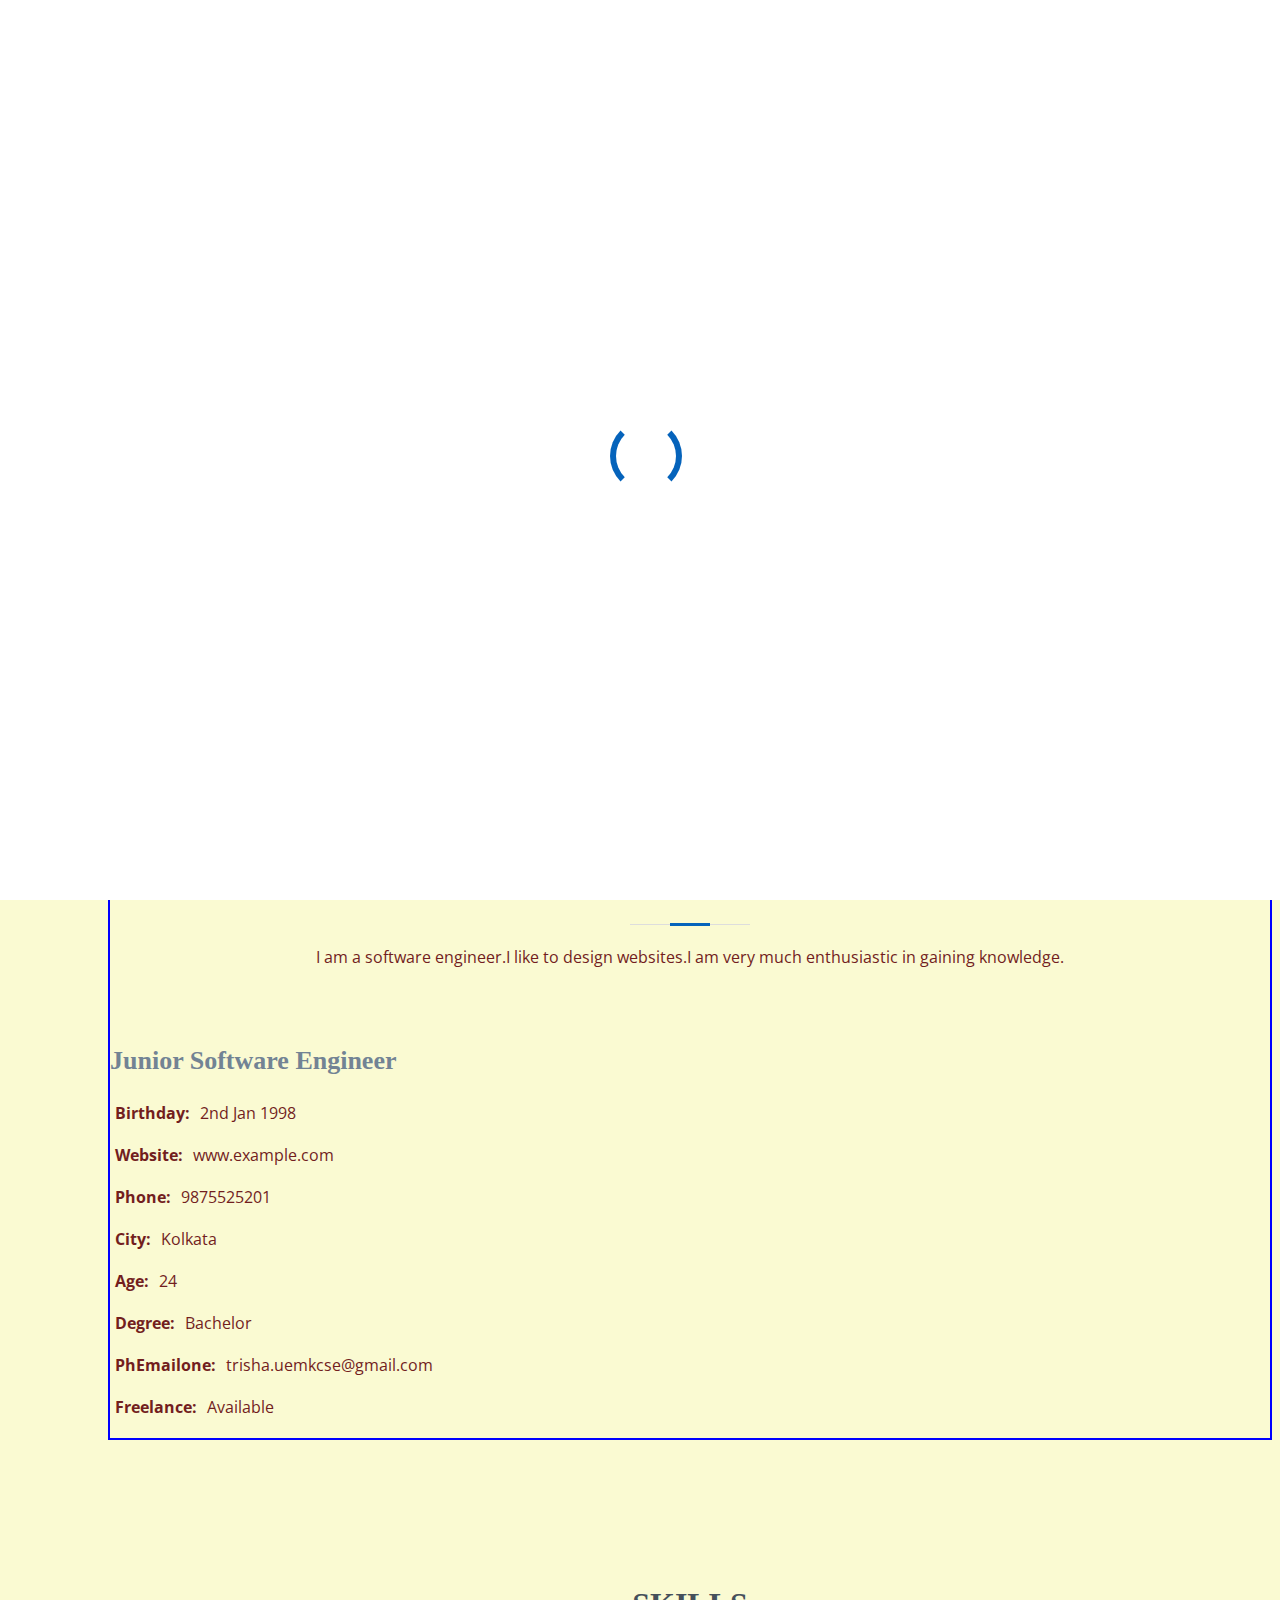
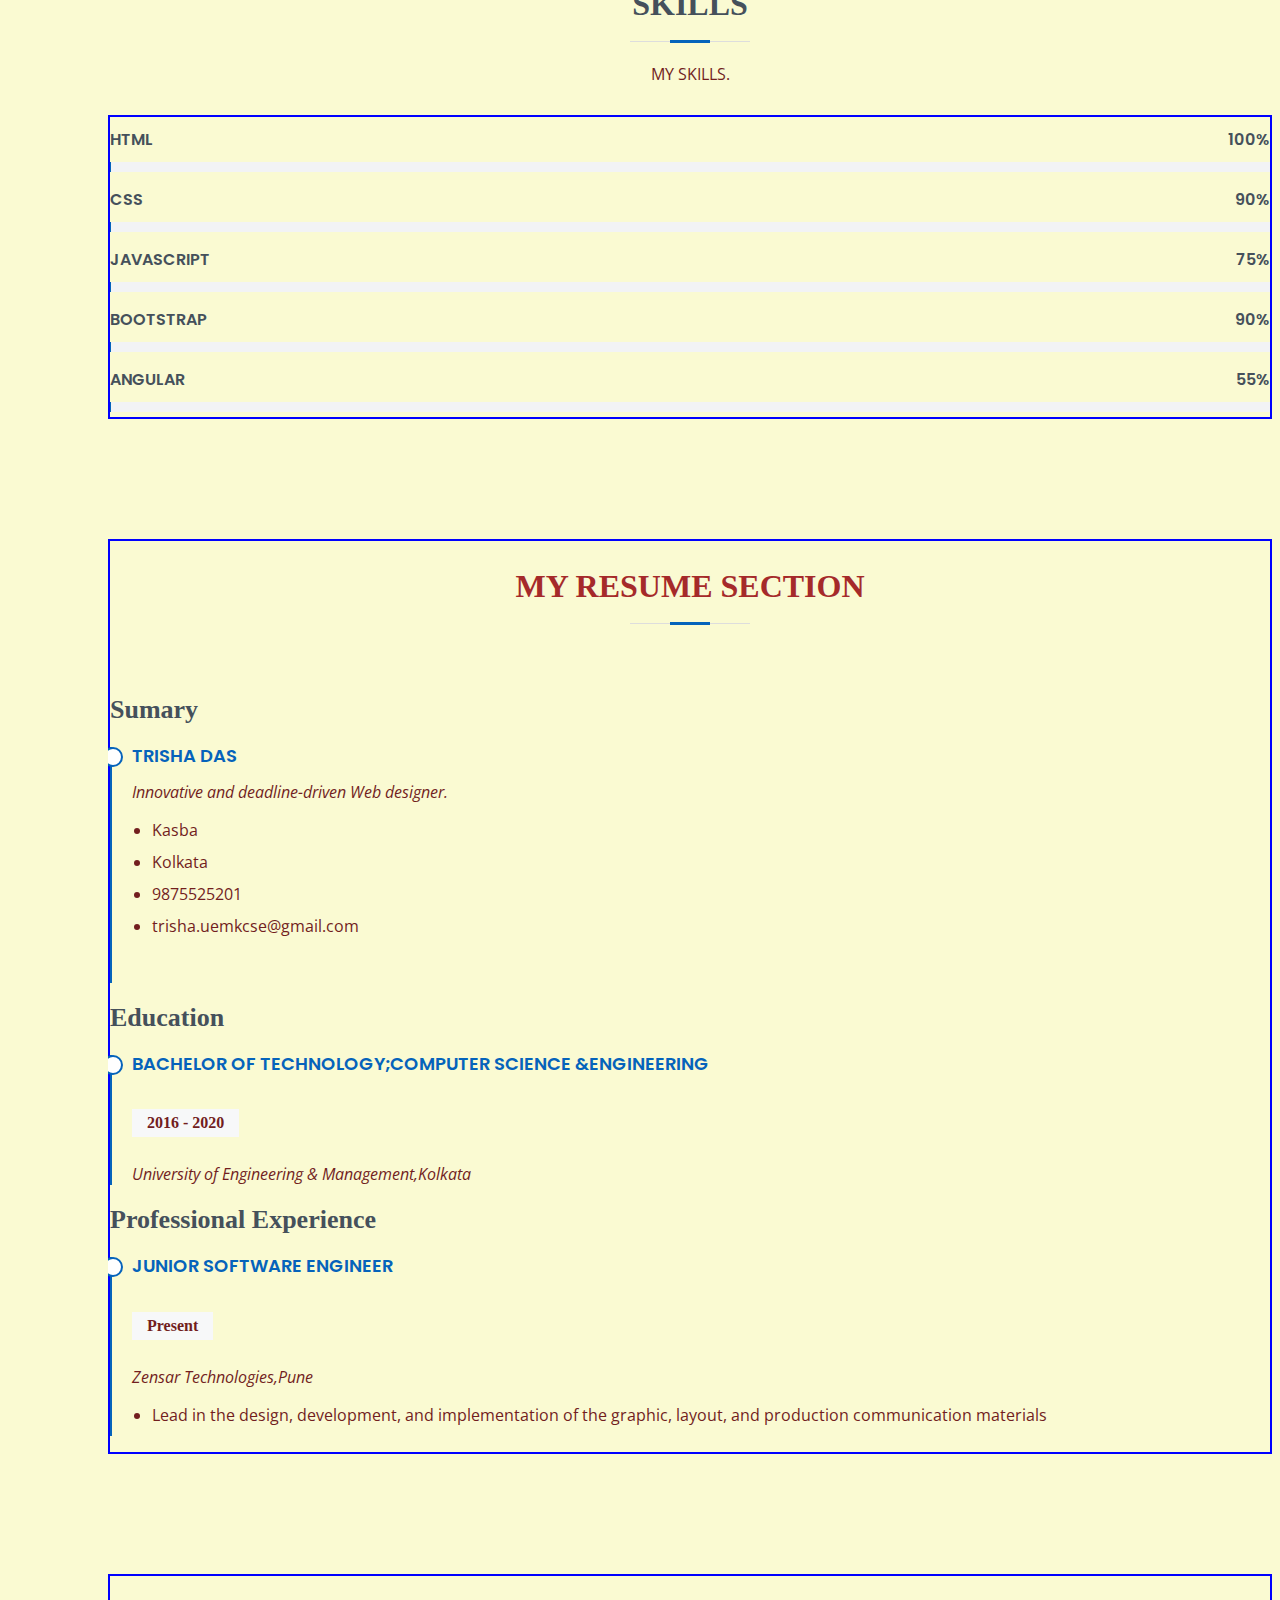
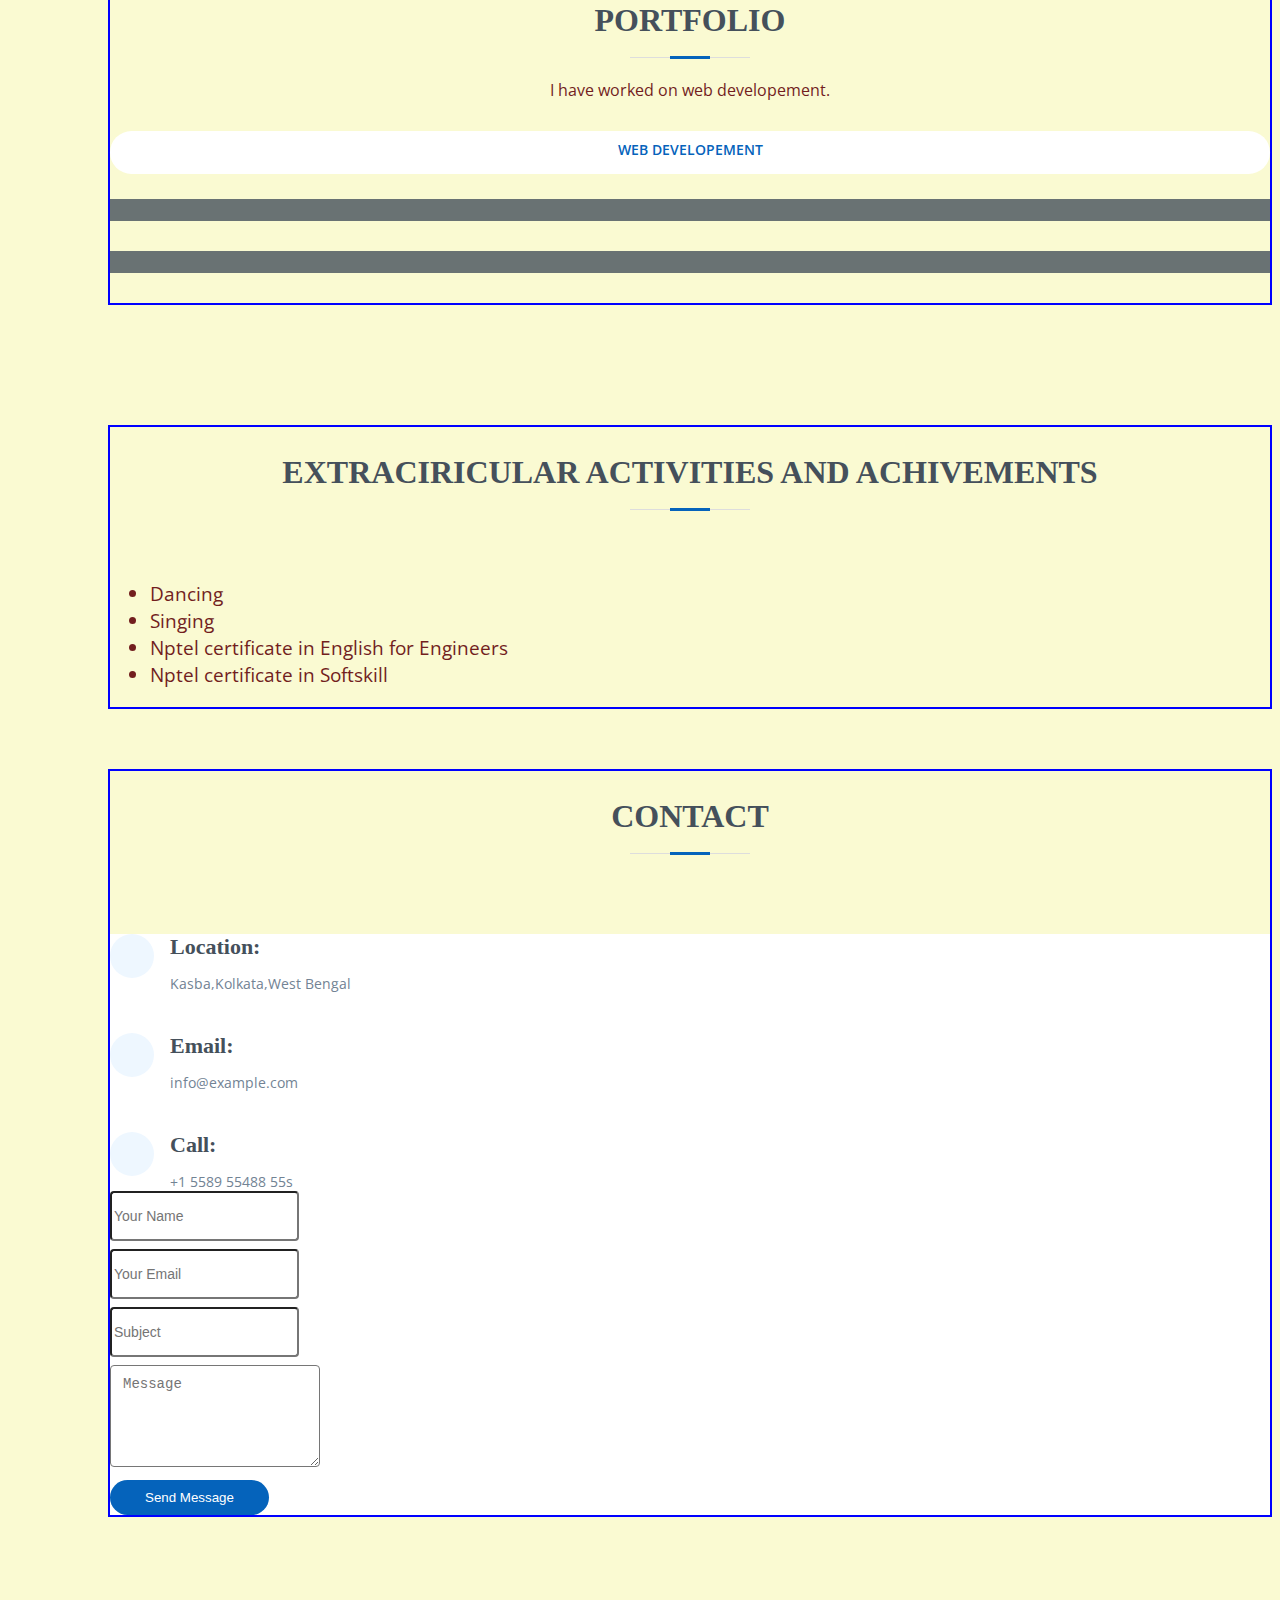
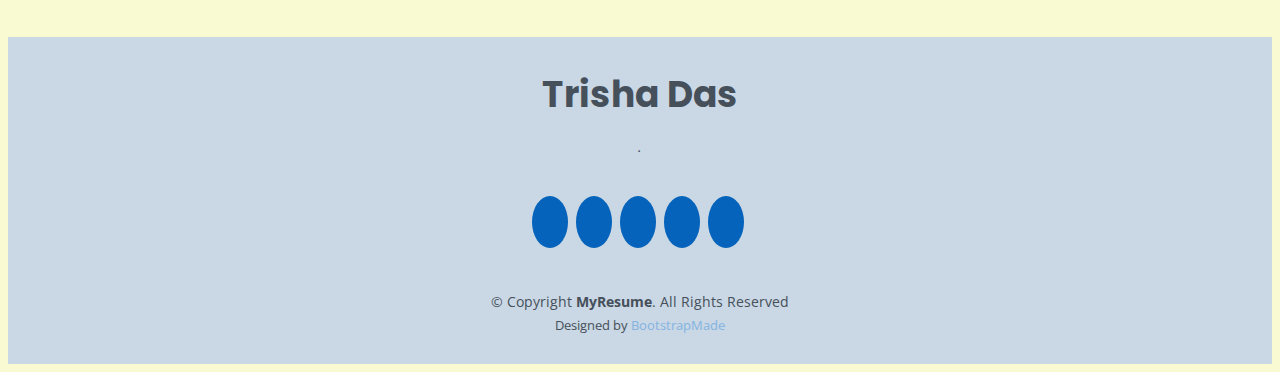
==== index.html @ e8dd2253 "Add files via upload" ====
<!DOCTYPE html>
<html lang="en">

<head>
  <meta charset="utf-8">
  <meta content="width=device-width, initial-scale=1.0" name="viewport">

  <title>MyResume Bootstrap Template - Index</title>
  <meta content="" name="description">
  <meta content="" name="keywords">

  <!-- Favicons -->
  <link href="assets/img/favicon.png" rel="icon">
  <link href="assets/img/apple-touch-icon.png" rel="apple-touch-icon">

  <!-- Google Fonts -->
  <link href="https://fonts.googleapis.com/css?family=Open+Sans:300,300i,400,400i,600,600i,700,700i|Raleway:300,300i,400,400i,500,500i,600,600i,700,700i|Poppins:300,300i,400,400i,500,500i,600,600i,700,700i" rel="stylesheet">

  <!-- Vendor CSS Files -->
  <link href="assets/vendor/aos/aos.css" rel="stylesheet">
  <link href="assets/vendor/bootstrap/css/bootstrap.min.css" rel="stylesheet">
  <link href="assets/vendor/bootstrap-icons/bootstrap-icons.css" rel="stylesheet">
  <link href="assets/vendor/boxicons/css/boxicons.min.css" rel="stylesheet">
  <link href="assets/vendor/glightbox/css/glightbox.min.css" rel="stylesheet">
  <link href="assets/vendor/swiper/swiper-bundle.min.css" rel="stylesheet">

  <!-- Template Main CSS File -->
  <link href="assets/css/style.css" rel="stylesheet">

  <!-- =======================================================
  * Template Name: MyResume - v4.7.0
  * Template URL: https://bootstrapmade.com/free-html-bootstrap-template-my-resume/
  * Author: BootstrapMade.com
  * License: https://bootstrapmade.com/license/
  ======================================================== -->
</head>

<body>

  <!-- ======= Mobile nav toggle button ======= -->
  <!-- <button type="button" class="mobile-nav-toggle d-xl-none"><i class="bi bi-list mobile-nav-toggle"></i></button> -->
  <i class="bi bi-list mobile-nav-toggle d-xl-none"></i>
  <!-- ======= Header ======= -->
  <header id="header">
   <!--> <div class="d-flex flex-column"><div class="profile"> <img src="assets/img/Trisha.jpg" alt="" class="img-fluid rounded-circle"><h1 class="text-light"><a href="index.html">Trisha Das</a></h1><div class="social-links mt-3 text-center"> <a href="#" class="twitter"><i class="bx bxl-twitter"></i></a> <a href="#" class="facebook"><i class="bx bxl-facebook"></i></a> <a href="#" class="instagram"><i class="bx bxl-instagram"></i></a> <a href="#" class="google-plus"><i class="bx bxl-skype"></i></a> <a href="#" class="linkedin"><i class="bx bxl-linkedin"></i></a></div></div><nav id="navbar" class="nav-menu navbar"><ul><li><a href="#hero" class="nav-link scrollto active"><i class="bx bx-home"></i> <span>Home</span></a></li><li><a href="#about" class="nav-link scrollto"><i class="bx bx-user"></i> <span>About</span></a></li><li><a href="#resume" class="nav-link scrollto"><i class="bx bx-file-blank"></i> <span>Resume</span></a></li><li><a href="#portfolio" class="nav-link scrollto"><i class="bx bx-book-content"></i> <span>Portfolio</span></a></li><li><a href="#services" class="nav-link scrollto"><i class="bx bx-server"></i> <span>Activities</span></a></li><li><a href="#contact" class="nav-link scrollto"><i class="bx bx-envelope"></i> <span>Contact</span></a></li></ul></nav></div></header>-->
    <header id="header"><div class="d-flex flex-column"><div class="profile"> <img src="assets/img/Trisha.jpg" alt="" class="img-fluid rounded-circle"><h1 class="text-light"><a href="index.html">Trisha Das</a></h1><div class="social-links mt-3 text-center"> <a href="#" class="twitter"><i class="bx bxl-twitter"></i></a> <a href="#" class="facebook"><i class="bx bxl-facebook"></i></a> <a href="#" class="instagram"><i class="bx bxl-instagram"></i></a> <a href="#" class="google-plus"><i class="bx bxl-skype"></i></a> <a href="#" class="linkedin"><i class="bx bxl-linkedin"></i></a></div></div><nav id="navbar" class="nav-menu navbar"><ul><li><a href="#hero" class="nav-link scrollto active"><i class="bx bx-home"></i> <span>Home</span></a></li><li><a href="#about" class="nav-link scrollto"><i class="bx bx-user"></i> <span>About</span></a></li><li><a href="#resume" class="nav-link scrollto"><i class="bx bx-file-blank"></i> <span>Resume</span></a></li><li><a href="#portfolio" class="nav-link scrollto"><i class="bx bx-book-content"></i> <span>Portfolio</span></a></li><li><a href="#services" class="nav-link scrollto"><i class="bx bx-server"></i> <span>Services</span></a></li><li><a href="#contact" class="nav-link scrollto"><i class="bx bx-envelope"></i> <span>Contact</span></a></li></ul></nav></div></header>
    <!--<nav id="navbar" class="nav-menu nav bar">
      <ul>
        <li><a href="#hero" class="nav-link scrollto active"><i class="bx bx-home"></i> <span>Home</span></a></li>
        <li><a href="#about" class="nav-link scrollto"><i class="bx bx-user"></i> <span>About</span></a></li>
        <li><a href="#resume" class="nav-link scrollto"><i class="bx bx-file-blank"></i> <span>Resume</span></a></li>
        <li><a href="#portfolio" class="nav-link scrollto"><i class="bx bx-book-content"></i> <span>Portfolio</span></a></li>
        <li><a href="#services" class="nav-link scrollto"><i class="bx bx-server"></i> <span>Services</span></a></li>
        <li><a href="#contact" class="nav-link scrollto"><i class="bx bx-envelope"></i> <span>Contact</span></a></li>
      </ul>
    </nav><!-- .nav-menu -->

  <!-- End Header -->

  <!-- ======= Hero Section ======= -->
  <section id="hero" class="d-flex flex-column justify-content-center">
    <div class="container" data-aos="zoom-in" data-aos-delay="100" style="border: 2px solid blue;">
     <center> <h1>TRISHA DAS</h1></center>
      <center><p>WELCOME TO MY PROFILE</p></center>
      <p>I'm <span class="typed" data-typed-items="SOFTWARE DEVELOPER,Programmer"></span></p>
      <div class="social-links">
        <a href="#" class="twitter"><i class="bx bxl-twitter"></i></a>
        <a href="#" class="facebook"><i class="bx bxl-facebook"></i></a>
        <a href="#" class="instagram"><i class="bx bxl-instagram"></i></a>
        <a href="#" class="google-plus"><i class="bx bxl-skype"></i></a>
        <a href="#" class="linkedin"><i class="bx bxl-linkedin"></i></a>
      </div>
    </div>
  </section><!-- End Hero -->

  <main id="main">

    <!-- ======= About Section ======= -->
    <section id="about" class="about">
      <div class="container" data-aos="fade-up" style="border: 2px solid blue;">

        <div class="section-title" >
          <h2>About</h2>
             <P>I am a software engineer.I like to design websites.I am very much enthusiastic in gaining knowledge.</p>
        </div>

        <div class="row">
          <div class="col-lg-4">
            <img src="assets/img/Trisha.jpg" class="img-fluid" alt="">
          </div>
          <div class="col-lg-8 pt-4 pt-lg-0 content">
            <h3>Junior Software Engineer</h3>
            
            <div class="row">
              <div class="col-lg-6">
                <ul>
                  <li><i class="bi bi-chevron-right"></i> <strong>Birthday:</strong> <span>2nd Jan 1998</span></li>
                  <li><i class="bi bi-chevron-right"></i> <strong>Website:</strong> <span>www.example.com</span></li>
                  <li><i class="bi bi-chevron-right"></i> <strong>Phone:</strong> <span>9875525201</span></li>
                  <li><i class="bi bi-chevron-right"></i> <strong>City:</strong> <span>Kolkata</span></li>
                </ul>
              </div>
              <div class="col-lg-6">
                <ul>
                  <li><i class="bi bi-chevron-right"></i> <strong>Age:</strong> <span>24</span></li>
                  <li><i class="bi bi-chevron-right"></i> <strong>Degree:</strong> <span>Bachelor</span></li>
                  <li><i class="bi bi-chevron-right"></i> <strong>PhEmailone:</strong> <span>trisha.uemkcse@gmail.com</span></li>
                  <li><i class="bi bi-chevron-right"></i> <strong>Freelance:</strong> <span>Available</span></li>
                </ul>
              </div>
            </div>
           <!-- <p>
              Officiis eligendi itaque labore et dolorum mollitia officiis optio vero. Quisquam sunt adipisci omnis et ut. Nulla accusantium dolor incidunt officia tempore. Et eius omnis.
              Cupiditate ut dicta maxime officiis quidem quia. Sed et consectetur qui quia repellendus itaque neque. Aliquid amet quidem ut quaerat cupiditate. Ab et eum qui repellendus omnis culpa magni laudantium dolores.
            </p>-->
          </div>
        </div>

      </div>
    </section><!-- End About Section -->

    

    <!-- ======= Skills Section ======= -->
    <section id="skills" class="skills section-bg">
      <div class="container" data-aos="fade-up">

        <div class="section-title" >
          <h2>Skills</h2>
             <P>MY SKILLS.</p>
        </div>

        <div class="row skills-content" style="border: 2px solid blue;">

          <div class="col-lg-7">

            <div class="progress">
              <span class="skill">HTML <i class="val">100%</i></span>
              <div class="progress-bar-wrap">
                <div class="progress-bar" role="progressbar" aria-valuenow="100" aria-valuemin="0" aria-valuemax="100"></div>
              </div>
            </div>

            <div class="progress">
              <span class="skill">CSS <i class="val">90%</i></span>
              <div class="progress-bar-wrap">
                <div class="progress-bar" role="progressbar" aria-valuenow="90" aria-valuemin="0" aria-valuemax="100"></div>
              </div>
            </div>

            <div class="progress">
              <span class="skill">JavaScript <i class="val">75%</i></span>
              <div class="progress-bar-wrap">
                <div class="progress-bar" role="progressbar" aria-valuenow="75" aria-valuemin="0" aria-valuemax="100"></div>
              </div>
            </div>

          </div>

          

            <div class="progress">
              <span class="skill">Bootstrap <i class="val">90%</i></span>
              <div class="progress-bar-wrap">
                <div class="progress-bar" role="progressbar" aria-valuenow="90" aria-valuemin="0" aria-valuemax="100"></div>
              </div>
            </div>

            <div class="progress">
              <span class="skill">Angular<i class="val">55%</i></span>
              <div class="progress-bar-wrap">
                <div class="progress-bar" role="progressbar" aria-valuenow="55" aria-valuemin="0" aria-valuemax="100"></div>
              </div>
            </div>

          </div>

        </div>

      </div>
    </section><!-- End Skills Section -->

    <!-- ======= Resume Section ======= -->
    <section id="resume" class="resume">
      <div class="container" data-aos="fade-up" style="border: 2px solid blue;">

        <div class="section-title">
        <h2 style="color: brown;">MY RESUME SECTION</h2>
        </div>

        <div class="row">
          <div class="col-lg-6">
            <h3 class="resume-title">Sumary</h3>
            <div class="resume-item pb-0">
              <h4>Trisha Das</h4>
              <p><em>Innovative and deadline-driven Web designer.</em></p>
              <ul>
                <li>Kasba</li>
                <li>Kolkata</li>
                <li>9875525201</li>
                <li>trisha.uemkcse@gmail.com</li>
              </ul>
            </div>

            <h3 class="resume-title">Education</h3>
            
            <div class="resume-item">
              <h4>Bachelor of technology;Computer Science &Engineering</h4>
              <h5>2016 - 2020</h5>
              <p><em>University of Engineering & Management,Kolkata</em></p>
              
            </div>
          </div>
          <div class="col-lg-6">
            <h3 class="resume-title">Professional Experience</h3>
            <div class="resume-item">
              <h4>Junior software Engineer</h4>
              <h5>  Present</h5>
              <p><em>Zensar Technologies,Pune </em></p>
              <ul>
                <li>Lead in the design, development, and implementation of the graphic, layout, and production communication materials</li>
        
            </div>
            
          </div>
        </div>

      </div>
    </section><!-- End Resume Section -->

    <!-- ======= Portfolio Section ======= -->
    <section id="portfolio" class="portfolio section-bg">
      <div class="container" data-aos="fade-up" style="border: 2px solid blue;">

        <div class="section-title">
          <h2>Portfolio</h2>
          <p>I have worked on web developement.</p>
        </div>

        <div class="row">
          <div class="col-lg-12 d-flex justify-content-center" data-aos="fade-up" data-aos-delay="100">
            <ul id="portfolio-flters">
              <li data-filter="*" class="filter-active">Web developement</li>
            
              
              
            </ul>
          </div>
        </div>

        <div class="row portfolio-container" data-aos="fade-up" data-aos-delay="200">

          <div class="col-lg-4 col-md-6 portfolio-item filter-app">
            <div class="portfolio-wrap">
              <img src="assets/img/stud.jfif" class="img-fluid" alt="">
              <div class="portfolio-info">
                <h4>App 1</h4>
                <p>App</p>
                <div class="portfolio-links">
                  <a href="assets/img/stud.jfif" data-gallery="portfolioGallery" class="portfolio-lightbox" title="App 1"><i class="bx bx-plus"></i></a>
                  <a href="portfolio-details.html" class="portfolio-details-lightbox" data-glightbox="type: external" title="Portfolio Details"><i class="bx bx-link"></i></a>
                </div>
              </div>
            </div>
          </div>

          <div class="col-lg-4 col-md-6 portfolio-item filter-web">
            <div class="portfolio-wrap">
              <img src="assets/img/lms.jfif" class="img-fluid" alt="">
              <div class="portfolio-info">
                <h4>Web 3</h4>
                <p>Web</p>
                <div class="portfolio-links">
                  <a href="assets/img/portfolio/portfolio-2.jpg" data-gallery="portfolioGallery" class="portfolio-lightbox" title="Web 3"><i class="bx bx-plus"></i></a>
                  <a href="portfolio-details.html" class="portfolio-details-lightbox" data-glightbox="type: external" title="Portfolio Details"><i class="bx bx-link"></i></a>
                </div>
              </div>
            </div>
          </div>

         <!--<div class="col-lg-4 col-md-6 portfolio-item filter-app">
            <div class="portfolio-wrap">
              <img src="assets/img/portfolio/portfolio-3.jpg" class="img-fluid" alt="">
              <div class="portfolio-info">
                <h4>App 2</h4>
                <p>App</p>
                <div class="portfolio-links">
                  <a href="assets/img/portfolio/portfolio-3.jpg" data-gallery="portfolioGallery" class="portfolio-lightbox" title="App 2"><i class="bx bx-plus"></i></a>
                  <a href="portfolio-details.html" class="portfolio-details-lightbox" data-glightbox="type: external" title="Portfolio Details"><i class="bx bx-link"></i></a>
                </div>
              </div>
            </div>
          </div>

          <div class="col-lg-4 col-md-6 portfolio-item filter-card">
            <div class="portfolio-wrap">
              <img src="assets/img/portfolio/portfolio-4.jpg" class="img-fluid" alt="">
              <div class="portfolio-info">
                <h4>Card 2</h4>
                <p>Card</p>
                <div class="portfolio-links">
                  <a href="assets/img/portfolio/portfolio-4.jpg" data-gallery="portfolioGallery" class="portfolio-lightbox" title="Card 2"><i class="bx bx-plus"></i></a>
                  <a href="portfolio-details.html" class="portfolio-details-lightbox" data-glightbox="type: external" title="Portfolio Details"><i class="bx bx-link"></i></a>
                </div>
              </div>
            </div>
          </div>

          <div class="col-lg-4 col-md-6 portfolio-item filter-web">
            <div class="portfolio-wrap">
              <img src="assets/img/portfolio/portfolio-5.jpg" class="img-fluid" alt="">
              <div class="portfolio-info">
                <h4>Web 2</h4>
                <p>Web</p>
                <div class="portfolio-links">
                  <a href="assets/img/portfolio/portfolio-5.jpg" data-gallery="portfolioGallery" class="portfolio-lightbox" title="Web 2"><i class="bx bx-plus"></i></a>
                  <a href="portfolio-details.html" class="portfolio-details-lightbox" data-glightbox="type: external" title="Portfolio Details"><i class="bx bx-link"></i></a>
                </div>
              </div>
            </div>
          </div>

          <div class="col-lg-4 col-md-6 portfolio-item filter-app">
            <div class="portfolio-wrap">
              <img src="assets/img/portfolio/portfolio-6.jpg" class="img-fluid" alt="">
              <div class="portfolio-info">
                <h4>App 3</h4>
                <p>App</p>
                <div class="portfolio-links">
                  <a href="assets/img/portfolio/portfolio-6.jpg" data-gallery="portfolioGallery" class="portfolio-lightbox" title="App 3"><i class="bx bx-plus"></i></a>
                  <a href="portfolio-details.html" class="portfolio-details-lightbox" data-glightbox="type: external" title="Portfolio Details"><i class="bx bx-link"></i></a>
                </div>
              </div>
            </div>
          </div>

          <div class="col-lg-4 col-md-6 portfolio-item filter-card">
            <div class="portfolio-wrap">
              <img src="assets/img/portfolio/portfolio-7.jpg" class="img-fluid" alt="">
              <div class="portfolio-info">
                <h4>Card 1</h4>
                <p>Card</p>
                <div class="portfolio-links">
                  <a href="assets/img/portfolio/portfolio-7.jpg" data-gallery="portfolioGallery" class="portfolio-lightbox" title="Card 1"><i class="bx bx-plus"></i></a>
                  <a href="portfolio-details.html" class="portfolio-details-lightbox" data-glightbox="type: external" title="Portfolio Details"><i class="bx bx-link"></i></a>
                </div>
              </div>
            </div>
          </div>

          <div class="col-lg-4 col-md-6 portfolio-item filter-card">
            <div class="portfolio-wrap">
              <img src="assets/img/portfolio/portfolio-8.jpg" class="img-fluid" alt="">
              <div class="portfolio-info">
                <h4>Card 3</h4>
                <p>Card</p>
                <div class="portfolio-links">
                  <a href="assets/img/portfolio/portfolio-8.jpg" data-gallery="portfolioGallery" class="portfolio-lightbox" title="Card 3"><i class="bx bx-plus"></i></a>
                  <a href="portfolio-details.html" class="portfolio-details-lightbox" data-glightbox="type: external" title="Portfolio Details"><i class="bx bx-link"></i></a>
                </div>
              </div>
            </div>
          </div>

          <div class="col-lg-4 col-md-6 portfolio-item filter-web">
            <div class="portfolio-wrap">
              <img src="assets/img/portfolio/portfolio-9.jpg" class="img-fluid" alt="">
              <div class="portfolio-info">
                <h4>Web 3</h4>
                <p>Web</p>
                <div class="portfolio-links">
                  <a href="assets/img/portfolio/portfolio-9.jpg" data-gallery="portfolioGallery" class="portfolio-lightbox" title="Web 3"><i class="bx bx-plus"></i></a>
                  <a href="portfolio-details.html" class="portfolio-details-lightbox" data-glightbox="type: external" title="Portfolio Details"><i class="bx bx-link"></i></a>
                </div>
              </div>
            </div>
          </div>

        </div>-->

      </div>
    </section><!-- End Portfolio Section -->

    <!-- ======= Services Section ======= -->
    <section id="services" class="services">
      <div class="container" data-aos="fade-up" style="border: 2px solid blue;">

        <div class="section-title">
          <h2>Extraciricular Activities and Achivements</h2>
         
        </div>
        <div class="list">
          <ul style="font-size: larger;">
            <li>Dancing</li>
            <li>Singing</li>
            <li>Nptel certificate in English for Engineers</li>
            <li>Nptel certificate in Softskill</li>
          </ul>
        </div>

        
              
            </div>
          </div>

       <!--   <div class="col-lg-4 col-md-6 d-flex align-items-stretch mt-4 mt-md-0" data-aos="zoom-in" data-aos-delay="200">
            <div class="icon-box iconbox-orange ">
              <div class="icon">
                <svg width="100" height="100" viewBox="0 0 600 600" xmlns="http://www.w3.org/2000/svg">
                  <path stroke="none" stroke-width="0" fill="#f5f5f5" d="M300,582.0697525312426C382.5290701553225,586.8405444964366,449.9789794690241,525.3245884688669,502.5850820975895,461.55621195738473C556.606425686781,396.0723002908107,615.8543463187945,314.28637112970534,586.6730223649479,234.56875336149918C558.9533121215079,158.8439757836574,454.9685369536778,164.00468322053177,381.49747125262974,130.76875717737553C312.15926192815925,99.40240125094834,248.97055460311594,18.661163978235184,179.8680185752513,50.54337015887873C110.5421016452524,82.52863877960104,119.82277516462835,180.83849132639028,109.12597500060166,256.43424936330496C100.08760227029461,320.3096726198365,92.17705696193138,384.0621239912766,124.79988738764834,439.7174275375508C164.83382741302287,508.01625554203684,220.96474134820875,577.5009287672846,300,582.0697525312426"></path>
                </svg>
                <i class="bx bx-file"></i>
              </div>
              <h4><a href="">Sed Perspiciatis</a></h4>
              <p>Duis aute irure dolor in reprehenderit in voluptate velit esse cillum dolore</p>
            </div>
          </div>

          <div class="col-lg-4 col-md-6 d-flex align-items-stretch mt-4 mt-lg-0" data-aos="zoom-in" data-aos-delay="300">
            <div class="icon-box iconbox-pink">
              <div class="icon">
                <svg width="100" height="100" viewBox="0 0 600 600" xmlns="http://www.w3.org/2000/svg">
                  <path stroke="none" stroke-width="0" fill="#f5f5f5" d="M300,541.5067337569781C382.14930387511276,545.0595476570109,479.8736841581634,548.3450877840088,526.4010558755058,480.5488172755941C571.5218469581645,414.80211281144784,517.5187510058486,332.0715597781072,496.52539010469104,255.14436215662573C477.37192572678356,184.95920475031193,473.57363656557914,105.61284051026155,413.0603344069578,65.22779650032875C343.27470386102294,18.654635553484475,251.2091493199835,5.337323636656869,175.0934190732945,40.62881213300186C97.87086631185822,76.43348514350839,51.98124368387456,156.15599469081315,36.44837278890362,239.84606092416172C21.716077023791087,319.22268207091537,43.775223500013084,401.1760424656574,96.891909868211,461.97329694683043C147.22146801428983,519.5804099606455,223.5754009179313,538.201503339737,300,541.5067337569781"></path>
                </svg>
                <i class="bx bx-tachometer"></i>
              </div>
              <h4><a href="">Magni Dolores</a></h4>
              <p>Excepteur sint occaecat cupidatat non proident, sunt in culpa qui officia</p>
            </div>
          </div>

          <div class="col-lg-4 col-md-6 d-flex align-items-stretch mt-4" data-aos="zoom-in" data-aos-delay="100">
            <div class="icon-box iconbox-yellow">
              <div class="icon">
                <svg width="100" height="100" viewBox="0 0 600 600" xmlns="http://www.w3.org/2000/svg">
                  <path stroke="none" stroke-width="0" fill="#f5f5f5" d="M300,503.46388370962813C374.79870501325706,506.71871716319447,464.8034551963731,527.1746412648533,510.4981551193396,467.86667711651364C555.9287308511215,408.9015244558933,512.6030010748507,327.5744911775523,490.211057578863,256.5855673507754C471.097692560561,195.9906835881958,447.69079081568157,138.11976852964426,395.19560036434837,102.3242989838813C329.3053358748298,57.3949838291264,248.02791733380457,8.279543830951368,175.87071277845988,42.242879143198664C103.41431057327972,76.34704239035025,93.79494320519305,170.9812938413882,81.28167332365135,250.07896920659033C70.17666984294237,320.27484674793965,64.84698225790005,396.69656628748305,111.28512138212992,450.4950937839243C156.20124167950087,502.5303643271138,231.32542653798444,500.4755392045468,300,503.46388370962813"></path>
                </svg>
                <i class="bx bx-layer"></i>
              </div>
              <h4><a href="">Nemo Enim</a></h4>
              <p>At vero eos et accusamus et iusto odio dignissimos ducimus qui blanditiis</p>
            </div>
          </div>

          <div class="col-lg-4 col-md-6 d-flex align-items-stretch mt-4" data-aos="zoom-in" data-aos-delay="200">
            <div class="icon-box iconbox-red">
              <div class="icon">
                <svg width="100" height="100" viewBox="0 0 600 600" xmlns="http://www.w3.org/2000/svg">
                  <path stroke="none" stroke-width="0" fill="#f5f5f5" d="M300,532.3542879108572C369.38199826031484,532.3153073249985,429.10787420159085,491.63046689027357,474.5244479745417,439.17860296908856C522.8885846962883,383.3225815378663,569.1668002868075,314.3205725914397,550.7432151929288,242.7694973846089C532.6665558377875,172.5657663291529,456.2379748765914,142.6223662098291,390.3689995646985,112.34683881706744C326.66090330228417,83.06452184765237,258.84405631176094,53.51806209861945,193.32584062364296,78.48882559362697C121.61183558270385,105.82097193414197,62.805066853699245,167.19869350419734,48.57481801355237,242.6138429142374C34.843463184063346,315.3850353017275,76.69343916112496,383.4422959591041,125.22947124332185,439.3748458443577C170.7312796277747,491.8107796887764,230.57421082200815,532.3932930995766,300,532.3542879108572"></path>
                </svg>
                <i class="bx bx-slideshow"></i>
              </div>
              <h4><a href="">Dele Cardo</a></h4>
              
            </div>
          </div>

          <div class="col-lg-4 col-md-6 d-flex align-items-stretch mt-4" data-aos="zoom-in" data-aos-delay="300">
            <div class="icon-box iconbox-teal">
              <div class="icon">
                <svg width="100" height="100" viewBox="0 0 600 600" xmlns="http://www.w3.org/2000/svg">-->


    <!-- ======= Testimonials Section ======= -->
   

        

         
        

    <!-- ======= Contact Section ======= -->
    <section id="contact" class="contact">
      <div class="container" data-aos="fade-up" style="border: 2px solid blue;">

        <div class="section-title">
          <h2>Contact</h2>
        </div>

        <div class="row mt-1">

          <div class="col-lg-4">
            <div class="info">
              <div class="address">
                <i class="bi bi-geo-alt"></i>
                <h4>Location:</h4>
                <p>Kasba,Kolkata,West Bengal</p>
              </div>

              <div class="email">
                <i class="bi bi-envelope"></i>
                <h4>Email:</h4>
                <p>info@example.com</p>
              </div>

              <div class="phone">
                <i class="bi bi-phone"></i>
                <h4>Call:</h4>
                <p>+1 5589 55488 55s</p>
              </div>

            </div>

          </div>

          <div class="col-lg-8 mt-5 mt-lg-0">

            <form action="forms/contact.php" method="post" role="form" class="php-email-form">
              <div class="row">
                <div class="col-md-6 form-group">
                  <input type="text" name="name" class="form-control" id="name" placeholder="Your Name" required>
                </div>
                <div class="col-md-6 form-group mt-3 mt-md-0">
                  <input type="email" class="form-control" name="email" id="email" placeholder="Your Email" required>
                </div>
              </div>
              <div class="form-group mt-3">
                <input type="text" class="form-control" name="subject" id="subject" placeholder="Subject" required>
              </div>
              <div class="form-group mt-3">
                <textarea class="form-control" name="message" rows="5" placeholder="Message" required></textarea>
              </div>
              <div class="my-3">
                <div class="loading">Loading</div>
                <div class="error-message"></div>
                <div class="sent-message">Your message has been sent. Thank you!</div>
              </div>
              <div class="text-center"><button type="submit">Send Message</button></div>
            </form>

          </div>

        </div>

      </div>
    </section><!-- End Contact Section -->

  </main><!-- End #main -->

  <!-- ======= Footer ======= -->
  <footer id="footer">
    <div class="container">
      <h3>Trisha Das</h3>
      <p>.</p>
      <div class="social-links">
        <a href="#" class="twitter"><i class="bx bxl-twitter"></i></a>
        <a href="#" class="facebook"><i class="bx bxl-facebook"></i></a>
        <a href="#" class="instagram"><i class="bx bxl-instagram"></i></a>
        <a href="#" class="google-plus"><i class="bx bxl-skype"></i></a>
        <a href="#" class="linkedin"><i class="bx bxl-linkedin"></i></a>
      </div>
      <div class="copyright">
        &copy; Copyright <strong><span>MyResume</span></strong>. All Rights Reserved
      </div>
      <div class="credits">
        <!-- All the links in the footer should remain intact. -->
        <!-- You can delete the links only if you purchased the pro version. -->
        <!-- Licensing information: [license-url] -->
        <!-- Purchase the pro version with working PHP/AJAX contact form: https://bootstrapmade.com/free-html-bootstrap-template-my-resume/ -->
        Designed by <a href="https://bootstrapmade.com/">BootstrapMade</a>
      </div>
    </div>
  </footer><!-- End Footer -->

  <div id="preloader"></div>
  <a href="#" class="back-to-top d-flex align-items-center justify-content-center"><i class="bi bi-arrow-up-short"></i></a>

  <!-- Vendor JS Files -->
  <script src="assets/vendor/purecounter/purecounter.js"></script>
  <script src="assets/vendor/aos/aos.js"></script>
  <script src="assets/vendor/bootstrap/js/bootstrap.bundle.min.js"></script>
  <script src="assets/vendor/glightbox/js/glightbox.min.js"></script>
  <script src="assets/vendor/isotope-layout/isotope.pkgd.min.js"></script>
  <script src="assets/vendor/swiper/swiper-bundle.min.js"></script>
  <script src="assets/vendor/typed.js/typed.min.js"></script>
  <script src="assets/vendor/waypoints/noframework.waypoints.js"></script>
  <script src="assets/vendor/php-email-form/validate.js"></script>

  <!-- Template Main JS File -->
  <script src="assets/js/main.js"></script>

</body>

</html>
---- assets/css/style.css ----
/**
* Template Name: MyResume - v4.7.0
* Template URL: https://bootstrapmade.com/free-html-bootstrap-template-my-resume/
* Author: BootstrapMade.com
* License: https://bootstrapmade.com/license/
*/

/*--------------------------------------------------------------
# General
--------------------------------------------------------------*/
body {
  background-color:lightgoldenrodyellow;
  font-family: "Open Sans", sans-serif;
  color: rgb(114, 30, 30);
}

a {
  color: #83b4e2;
  text-decoration: none;
}

a:hover {
  color: #067ded;
  text-decoration: none;
}

h1, h2, h3, h4, h5, h6 {
  font-family:Georgia, 'Times New Roman', Times, serif;
}
#header{

}

/*--------------------------------------------------------------
# Back to top button
--------------------------------------------------------------*/
.back-to-top {
  position: fixed;
  visibility: hidden;
  opacity: 0;
  right: 15px;
  bottom: 15px;
  z-index: 996;
  background: #0563bb;
  width: 40px;
  height: 40px;
  border-radius: 50px;
  transition: all 0.4s;
}
.back-to-top i {
  font-size: 28px;
  color: #fff;
  line-height: 0;
}
.back-to-top:hover {
  background: #0678e3;
  color: #fff;
}
.back-to-top.active {
  visibility: visible;
  opacity: 1;
}

/*--------------------------------------------------------------
# Preloader
--------------------------------------------------------------*/
#preloader {
  position: fixed;
  top: 0;
  left: 0;
  right: 0;
  bottom: 0;
  z-index: 9999;
  overflow: hidden;
  background: #fff;
}

#preloader:before {
  content: "";
  position: fixed;
  top: calc(50% - 30px);
  left: calc(50% - 30px);
  border: 6px solid #0563bb;
  border-top-color: #fff;
  border-bottom-color: #fff;
  border-radius: 50%;
  width: 60px;
  height: 60px;
  -webkit-animation: animate-preloader 1s linear infinite;
  animation: animate-preloader 1s linear infinite;
}

@-webkit-keyframes animate-preloader {
  0% {
    transform: rotate(0deg);
  }
  100% {
    transform: rotate(360deg);
  }
}

@keyframes animate-preloader {
  0% {
    transform: rotate(0deg);
  }
  100% {
    transform: rotate(360deg);
  }
}
/*--------------------------------------------------------------
# Disable aos animation delay on mobile devices
--------------------------------------------------------------*/
@media screen and (max-width: 768px) {
  [data-aos-delay] {
    transition-delay: 0 !important;
  }
}
/*--------------------------------------------------------------
# Header
--------------------------------------------------------------*/
#header {
  position: fixed;
  top: 0;
  left: 0;
  bottom: 0;
  width: 120px;
  z-index: 9997;
  transition: all ease in out 0.5s;
  padding: 0,15px;
  background-color: lightgoldenrodyellow;
  overflow-y: auto;
}
#header.profile img{
margin:15px auto;
display: block;
}
@media (max-width: 992px) {
  #header {
    width: 300px;
    background: #fff;
    border-right: 1px solid #e6e9ec;
    left: -300px;
  }
}

@media (min-width: 992px) {
  #main {
    margin-left: 100px;
  }
}
/*--------------------------------------------------------------
# Navigation Menu
--------------------------------------------------------------*/
/**
* Desktop Navigation 
*/
.nav-menu {
  padding: 0;
  display: block;
}
.nav-menu * {
  margin: 0;
  padding: 0;
  list-style: none;
}
.nav-menu > ul > li {
  position: relative;
  white-space: nowrap;
}
.nav-menu a, .nav-menu a:focus {
  display: flex;
  align-items: center;
  color: #45505b;
  padding: 10px 18px;
  margin-bottom: 8px;
  transition: 0.3s;
  font-size: 15px;
  border-radius: 50px;
  background: #f2f3f5;
  height: 56px;
  width: 100%;
  overflow: hidden;
  transition: 0.3s;
}
.nav-menu a i, .nav-menu a:focus i {
  font-size: 20px;
}
.nav-menu a span, .nav-menu a:focus span {
  padding: 0 5px 0 7px;
  color: #45505b;
}
@media (min-width: 992px) {
  .nav-menu a, .nav-menu a:focus {
    width: 56px;
  }
  .nav-menu a span, .nav-menu a:focus span {
    display: none;
    color: #fff;
  }
}
.nav-menu a:hover, .nav-menu .active, .nav-menu .active:focus, .nav-menu li:hover > a {
  color: #fff;
  background: #0563bb;
}
.nav-menu a:hover span, .nav-menu .active span, .nav-menu .active:focus span, .nav-menu li:hover > a span {
  color: #fff;
}
.nav-menu a:hover, .nav-menu li:hover > a {
  width: 100%;
  color: #fff;
}
.nav-menu a:hover span, .nav-menu li:hover > a span {
  display: block;
}

/**
* Mobile Navigation 
*/
.mobile-nav-toggle {
  position: fixed;
  right: 10px;
  top: 10px;
  z-index: 9998;
  border: 0;
  background: none;
  font-size: 28px;
  transition: all 0.4s;
  outline: none !important;
  line-height: 0;
  cursor: pointer;
  border-radius: 50px;
  padding: 5px;
}
.mobile-nav-toggle i {
  color: #45505b;
}

.mobile-nav-active {
  overflow: hidden;
}
.mobile-nav-active #header {
  left: 0;
}
.mobile-nav-active .mobile-nav-toggle {
  color: #fff;
  background-color: #3c82c4;
}

/*--------------------------------------------------------------
# Hero Section
--------------------------------------------------------------*/
#hero {
  width: 100%;
  height: 70vh;
  background: url("../img/R.jfif") top right no-repeat;
  background-size: cover;
  position: relative;
}
@media (min-width: 992px) {
  #hero {
    padding-left: 160px;
  }
}
#hero:before {
  content: "";
  background: rgba(255, 255, 255, 0.8);
  position: absolute;
  bottom: 0;
  top: 0;
  left: 0;
  right: 0;
}
#hero h1 {
  margin: 0;
  font-size: 64px;
  font-weight: 700;
  line-height: 56px;
  color: #45505b;
}
#hero p {
  color: #45505b;
  margin: 15px 0 0 0;
  font-size: 26px;
  font-family: "Poppins", sans-serif;
}
#hero p span {
  color: #0563bb;
  letter-spacing: 1px;
}
#hero .social-links {
  margin-top: 30px;
}
#hero .social-links a {
  font-size: 24px;
  display: inline-block;
  color: #45505b;
  line-height: 1;
  margin-right: 20px;
  transition: 0.3s;
}
#hero .social-links a:hover {
  color: #0563bb;
}
@media (max-width: 992px) {
  #hero {
    text-align: center;
  }
  #hero h1 {
    font-size: 32px;
    line-height: 36px;
  }
  #hero p {
    margin-top: 10px;
    font-size: 20px;
    line-height: 24px;
  }
}

/*--------------------------------------------------------------
# Sections General
--------------------------------------------------------------*/
section {
  padding: 60px 0;
  overflow: hidden;
}

.section-title {
  text-align: center;
  padding-bottom: 30px;
}
.section-title h2 {
  font-size: 32px;
  font-weight: bold;
  text-transform: uppercase;
  margin-bottom: 20px;
  padding-bottom: 20px;
  position: relative;
  color: #45505b;
}
.section-title h2::before {
  content: "";
  position: absolute;
  display: block;
  width: 120px;
  height: 1px;
  background: #ddd;
  bottom: 1px;
  left: calc(50% - 60px);
}
.section-title h2::after {
  content: "";
  position: absolute;
  display: block;
  width: 40px;
  height: 3px;
  background: #0563bb;
  bottom: 0;
  left: calc(50% - 20px);
}
.section-title p {
  margin-bottom: 0;
}

/*--------------------------------------------------------------
# About
--------------------------------------------------------------*/
.about .content h3 {
  font-weight: 700;
  font-size: 26px;
  color: #728394;
}
.about .content ul {
  list-style: none;
  padding: 0;
}
.about .content ul li {
  margin-bottom: 20px;
  display: flex;
  align-items: center;
}
.about .content ul strong {
  margin-right: 10px;
}
.about .content ul i {
  font-size: 16px;
  margin-right: 5px;
  color: #0563bb;
  line-height: 0;
}
.about .content p:last-child {
  margin-bottom: 0;
}

/*--------------------------------------------------------------
# Facts
--------------------------------------------------------------*/
.facts .count-box {
  padding: 30px 30px 25px 30px;
  margin-top: 30px;
  width: 100%;
  position: relative;
  text-align: center;
  background: #fff;
}
.facts .count-box i {
  position: absolute;
  top: -25px;
  left: 50%;
  transform: translateX(-50%);
  font-size: 24px;
  background: #0563bb;
  color: #fff;
  border-radius: 50px;
  display: inline-flex;
  align-items: center;
  justify-content: center;
  width: 48px;
  height: 48px;
}
.facts .count-box span {
  font-size: 36px;
  display: block;
  font-weight: 600;
  color: #011426;
}
.facts .count-box p {
  padding: 0;
  margin: 0;
  font-family: "Raleway", sans-serif;
  font-size: 14px;
}

/*--------------------------------------------------------------
# Akills
--------------------------------------------------------------*/
.skills .progress {
  height: 60px;
  display: block;
  background: none;
  border-radius: 0;
}
.skills .progress .skill {
  padding: 10px 0;
  margin: 0;
  text-transform: uppercase;
  display: block;
  font-weight: 600;
  font-family: "Poppins", sans-serif;
  color: #45505b;
}
.skills .progress .skill .val {
  float: right;
  font-style: normal;
}
.skills .progress-bar-wrap {
  background: #f2f3f5;
}
.skills .progress-bar {
  width: 1px;
  height: 10px;
  transition: 0.9s;
  background-color: #0563bb;
}

/*--------------------------------------------------------------
# Resume
--------------------------------------------------------------*/
.resume .resume-title {
  font-size: 26px;
  font-weight: 700;
  margin-top: 20px;
  margin-bottom: 20px;
  color: #45505b;
}
.resume .resume-item {
  padding: 0 0 20px 20px;
  margin-top: -2px;
  border-left: 2px solid #0563bb;
  position: relative;
}
.resume .resume-item h4 {
  line-height: 18px;
  font-size: 18px;
  font-weight: 600;
  text-transform: uppercase;
  font-family: "Poppins", sans-serif;
  color: #0563bb;
  margin-bottom: 10px;
}
.resume .resume-item h5 {
  font-size: 16px;
  background: #f7f8f9;
  padding: 5px 15px;
  display: inline-block;
  font-weight: 600;
  margin-bottom: 10px;
}
.resume .resume-item ul {
  padding-left: 20px;
}
.resume .resume-item ul li {
  padding-bottom: 10px;
}
.resume .resume-item:last-child {
  padding-bottom: 0;
}
.resume .resume-item::before {
  content: "";
  position: absolute;
  width: 16px;
  height: 16px;
  border-radius: 50px;
  left: -9px;
  top: 0;
  background: #fff;
  border: 2px solid #0563bb;
}

/*--------------------------------------------------------------
# Portfolio
--------------------------------------------------------------*/
.portfolio .portfolio-item {
  margin-bottom: 30px;
}
.portfolio #portfolio-flters {
  padding: 0;
  margin: 0 auto 25px auto;
  list-style: none;
  text-align: center;
  background: #fff;
  border-radius: 50px;
  padding: 2px 15px;
}
.portfolio #portfolio-flters li {
  cursor: pointer;
  display: inline-block;
  padding: 10px 15px;
  font-size: 14px;
  font-weight: 600;
  line-height: 1;
  text-transform: uppercase;
  color: #272829;
  margin-bottom: 5px;
  transition: all 0.3s ease-in-out;
}
.portfolio #portfolio-flters li:hover, .portfolio #portfolio-flters li.filter-active {
  color: #0563bb;
}
.portfolio #portfolio-flters li:last-child {
  margin-right: 0;
}
.portfolio .portfolio-wrap {
  transition: 0.3s;
  position: relative;
  overflow: hidden;
  z-index: 1;
  background: rgba(69, 80, 91, 0.8);
}
.portfolio .portfolio-wrap::before {
  content: "";
  background: rgba(255, 255, 255, 0.7);
  position: absolute;
  left: 30px;
  right: 30px;
  top: 30px;
  bottom: 30px;
  transition: all ease-in-out 0.3s;
  z-index: 2;
  opacity: 0;
}
.portfolio .portfolio-wrap .portfolio-info {
  opacity: 0;
  position: absolute;
  top: 0;
  left: 0;
  right: 0;
  bottom: 0;
  text-align: center;
  z-index: 3;
  transition: all ease-in-out 0.3s;
  display: flex;
  flex-direction: column;
  justify-content: center;
  align-items: center;
}
.portfolio .portfolio-wrap .portfolio-info::before {
  display: block;
  content: "";
  width: 48px;
  height: 48px;
  position: absolute;
  top: 35px;
  left: 35px;
  border-top: 3px solid #d7dce1;
  border-left: 3px solid #d7dce1;
  transition: all 0.5s ease 0s;
  z-index: 9994;
}
.portfolio .portfolio-wrap .portfolio-info::after {
  display: block;
  content: "";
  width: 48px;
  height: 48px;
  position: absolute;
  bottom: 35px;
  right: 35px;
  border-bottom: 3px solid #d7dce1;
  border-right: 3px solid #d7dce1;
  transition: all 0.5s ease 0s;
  z-index: 9994;
}
.portfolio .portfolio-wrap .portfolio-info h4 {
  font-size: 20px;
  color: #45505b;
  font-weight: 600;
}
.portfolio .portfolio-wrap .portfolio-info p {
  color: #45505b;
  font-size: 14px;
  text-transform: uppercase;
  padding: 0;
  margin: 0;
}
.portfolio .portfolio-wrap .portfolio-links {
  text-align: center;
  z-index: 4;
}
.portfolio .portfolio-wrap .portfolio-links a {
  color: #45505b;
  margin: 0 2px;
  font-size: 28px;
  display: inline-block;
  transition: 0.3s;
}
.portfolio .portfolio-wrap .portfolio-links a:hover {
  color: #148af9;
}
.portfolio .portfolio-wrap:hover::before {
  top: 0;
  left: 0;
  right: 0;
  bottom: 0;
  opacity: 1;
}
.portfolio .portfolio-wrap:hover .portfolio-info {
  opacity: 1;
}
.portfolio .portfolio-wrap:hover .portfolio-info::before {
  top: 15px;
  left: 15px;
}
.portfolio .portfolio-wrap:hover .portfolio-info::after {
  bottom: 15px;
  right: 15px;
}

/*--------------------------------------------------------------
# Portfolio Details
--------------------------------------------------------------*/
.portfolio-details {
  padding-top: 40px;
}
.portfolio-details .portfolio-details-slider img {
  width: 100%;
}
.portfolio-details .portfolio-details-slider .swiper-pagination {
  margin-top: 20px;
  position: relative;
}
.portfolio-details .portfolio-details-slider .swiper-pagination .swiper-pagination-bullet {
  width: 12px;
  height: 12px;
  background-color: #fff;
  opacity: 1;
  border: 1px solid #0563bb;
}
.portfolio-details .portfolio-details-slider .swiper-pagination .swiper-pagination-bullet-active {
  background-color: #0563bb;
}
.portfolio-details .portfolio-info {
  padding: 30px;
  box-shadow: 0px 0 30px rgba(69, 80, 91, 0.08);
}
.portfolio-details .portfolio-info h3 {
  font-size: 22px;
  font-weight: 700;
  margin-bottom: 20px;
  padding-bottom: 20px;
  border-bottom: 1px solid #eee;
}
.portfolio-details .portfolio-info ul {
  list-style: none;
  padding: 0;
  font-size: 15px;
}
.portfolio-details .portfolio-info ul li + li {
  margin-top: 10px;
}
.portfolio-details .portfolio-description {
  padding-top: 30px;
}
.portfolio-details .portfolio-description h2 {
  font-size: 26px;
  font-weight: 700;
  margin-bottom: 20px;
}
.portfolio-details .portfolio-description p {
  padding: 0;
}

/*--------------------------------------------------------------
# Services
--------------------------------------------------------------*/
.services .icon-box {
  text-align: center;
  padding: 70px 20px 80px 20px;
  transition: all ease-in-out 0.3s;
  background: #fff;
  box-shadow: 0px 5px 90px 0px rgba(110, 123, 131, 0.05);
}
.services .icon-box .icon {
  margin: 0 auto;
  width: 100px;
  height: 100px;
  display: flex;
  align-items: center;
  justify-content: center;
  transition: ease-in-out 0.3s;
  position: relative;
}
.services .icon-box .icon i {
  font-size: 36px;
  transition: 0.5s;
  position: relative;
}
.services .icon-box .icon svg {
  position: absolute;
  top: 0;
  left: 0;
}
.services .icon-box .icon svg path {
  transition: 0.5s;
  fill: #f5f5f5;
}
.services .icon-box h4 {
  font-weight: 600;
  margin: 10px 0 15px 0;
  font-size: 22px;
}
.services .icon-box h4 a {
  color: #45505b;
  transition: ease-in-out 0.3s;
}
.services .icon-box p {
  line-height: 24px;
  font-size: 14px;
  margin-bottom: 0;
}
.services .icon-box:hover {
  border-color: #fff;
  box-shadow: 0px 0 35px 0 rgba(0, 0, 0, 0.08);
}
.services .iconbox-blue i {
  color: #47aeff;
}
.services .iconbox-blue:hover .icon i {
  color: #fff;
}
.services .iconbox-blue:hover .icon path {
  fill: #ff4794;
}
.services .iconbox-orange i {
  color: #ffa76e;
}
.services .iconbox-orange:hover .icon i {
  color: #fff;
}
.services .iconbox-orange:hover .icon path {
  fill: #ffa76e;
}
.services .iconbox-pink i {
  color: #e80368;
}
.services .iconbox-pink:hover .icon i {
  color: #fff;
}
.services .iconbox-pink:hover .icon path {
  fill: #e80368;
}
.services .iconbox-yellow i {
  color: #ffbb2c;
}
.services .iconbox-yellow:hover .icon i {
  color: #fff;
}
.services .iconbox-yellow:hover .icon path {
  fill: #ffbb2c;
}
.services .iconbox-red i {
  color: #ff5828;
}
.services .iconbox-red:hover .icon i {
  color: #fff;
}
.services .iconbox-red:hover .icon path {
  fill: #ff5828;
}
.services .iconbox-teal i {
  color: #11dbcf;
}
.services .iconbox-teal:hover .icon i {
  color: #fff;
}
.services .iconbox-teal:hover .icon path {
  fill: #11dbcf;
}

/*--------------------------------------------------------------
# Testimonials
--------------------------------------------------------------*/
.testimonials .section-header {
  margin-bottom: 40px;
}
.testimonials .testimonials-carousel, .testimonials .testimonials-slider {
  overflow: hidden;
}
.testimonials .testimonial-item {
  text-align: center;
}
.testimonials .testimonial-item .testimonial-img {
  width: 120px;
  border-radius: 50%;
  border: 4px solid #fff;
  margin: 0 auto;
}
.testimonials .testimonial-item h3 {
  font-size: 20px;
  font-weight: bold;
  margin: 10px 0 5px 0;
  color: #111;
}
.testimonials .testimonial-item h4 {
  font-size: 14px;
  color: #999;
  margin: 0 0 15px 0;
}
.testimonials .testimonial-item .quote-icon-left, .testimonials .testimonial-item .quote-icon-right {
  color: #90c8fc;
  font-size: 26px;
}
.testimonials .testimonial-item .quote-icon-left {
  display: inline-block;
  left: -5px;
  position: relative;
}
.testimonials .testimonial-item .quote-icon-right {
  display: inline-block;
  right: -5px;
  position: relative;
  top: 10px;
}
.testimonials .testimonial-item p {
  font-style: italic;
  margin: 0 auto 15px auto;
}
.testimonials .swiper-pagination {
  margin-top: 20px;
  position: relative;
}
.testimonials .swiper-pagination .swiper-pagination-bullet {
  width: 12px;
  height: 12px;
  background-color: #fff;
  opacity: 1;
  border: 1px solid #0563bb;
}
.testimonials .swiper-pagination .swiper-pagination-bullet-active {
  background-color: #0563bb;
}
@media (min-width: 992px) {
  .testimonials .testimonial-item p {
    width: 80%;
  }
}

/*--------------------------------------------------------------
# Contact
--------------------------------------------------------------*/
.contact .info {
  width: 100%;
  background: #fff;
}
.contact .info i {
  font-size: 20px;
  color: #0563bb;
  float: left;
  width: 44px;
  height: 44px;
  background: #eef7ff;
  display: flex;
  justify-content: center;
  align-items: center;
  border-radius: 50px;
  transition: all 0.3s ease-in-out;
}
.contact .info h4 {
  padding: 0 0 0 60px;
  font-size: 22px;
  font-weight: 600;
  margin-bottom: 5px;
  color: #45505b;
}
.contact .info p {
  padding: 0 0 0 60px;
  margin-bottom: 0;
  font-size: 14px;
  color: #728394;
}
.contact .info .email, .contact .info .phone {
  margin-top: 40px;
}
.contact .info .email:hover i, .contact .info .address:hover i, .contact .info .phone:hover i {
  background: #0563bb;
  color: #fff;
}
.contact .php-email-form {
  width: 100%;
  background: #fff;
}
.contact .php-email-form .form-group {
  padding-bottom: 8px;
}
.contact .php-email-form .error-message {
  display: none;
  color: #fff;
  background: #ed3c0d;
  text-align: left;
  padding: 15px;
  font-weight: 600;
}
.contact .php-email-form .error-message br + br {
  margin-top: 25px;
}
.contact .php-email-form .sent-message {
  display: none;
  color: #fff;
  background: #18d26e;
  text-align: center;
  padding: 15px;
  font-weight: 600;
}
.contact .php-email-form .loading {
  display: none;
  background: #fff;
  text-align: center;
  padding: 15px;
}
.contact .php-email-form .loading:before {
  content: "";
  display: inline-block;
  border-radius: 50%;
  width: 24px;
  height: 24px;
  margin: 0 10px -6px 0;
  border: 3px solid #18d26e;
  border-top-color: #eee;
  -webkit-animation: animate-loading 1s linear infinite;
  animation: animate-loading 1s linear infinite;
}
.contact .php-email-form input, .contact .php-email-form textarea {
  border-radius: 4px;
  box-shadow: none;
  font-size: 14px;
}
.contact .php-email-form input {
  height: 44px;
}
.contact .php-email-form textarea {
  padding: 10px 12px;
}
.contact .php-email-form button[type=submit] {
  background: #0563bb;
  border: 0;
  padding: 10px 35px;
  color: #fff;
  transition: 0.4s;
  border-radius: 50px;
}
.contact .php-email-form button[type=submit]:hover {
  background: #0678e3;
}
@-webkit-keyframes animate-loading {
  0% {
    transform: rotate(0deg);
  }
  100% {
    transform: rotate(360deg);
  }
}
@keyframes animate-loading {
  0% {
    transform: rotate(0deg);
  }
  100% {
    transform: rotate(360deg);
  }
}

/*--------------------------------------------------------------
# Footer
--------------------------------------------------------------*/
#footer {
  background: #cad7e4;
  color: #45505b;
  font-size: 14px;
  text-align: center;
  padding: 30px 0;
}
#footer h3 {
  font-size: 36px;
  font-weight: 700;
  position: relative;
  font-family: "Poppins", sans-serif;
  padding: 0;
  margin: 0 0 15px 0;
}
#footer p {
  font-size: 15;
  font-style: italic;
  padding: 0;
  margin: 0 0 40px 0;
}
#footer .social-links {
  margin: 0 0 40px 0;
}
#footer .social-links a {
  font-size: 18px;
  display: inline-block;
  background: #0563bb;
  color: #fff;
  line-height: 1;
  padding: 8px 0;
  margin-right: 4px;
  border-radius: 50%;
  text-align: center;
  width: 36px;
  height: 36px;
  transition: 0.3s;
}
#footer .social-links a:hover {
  background: #0678e3;
  color: #fff;
  text-decoration: none;
}
#footer .copyright {
  margin: 0 0 5px 0;
}
#footer .credits {
  font-size: 13px;
}
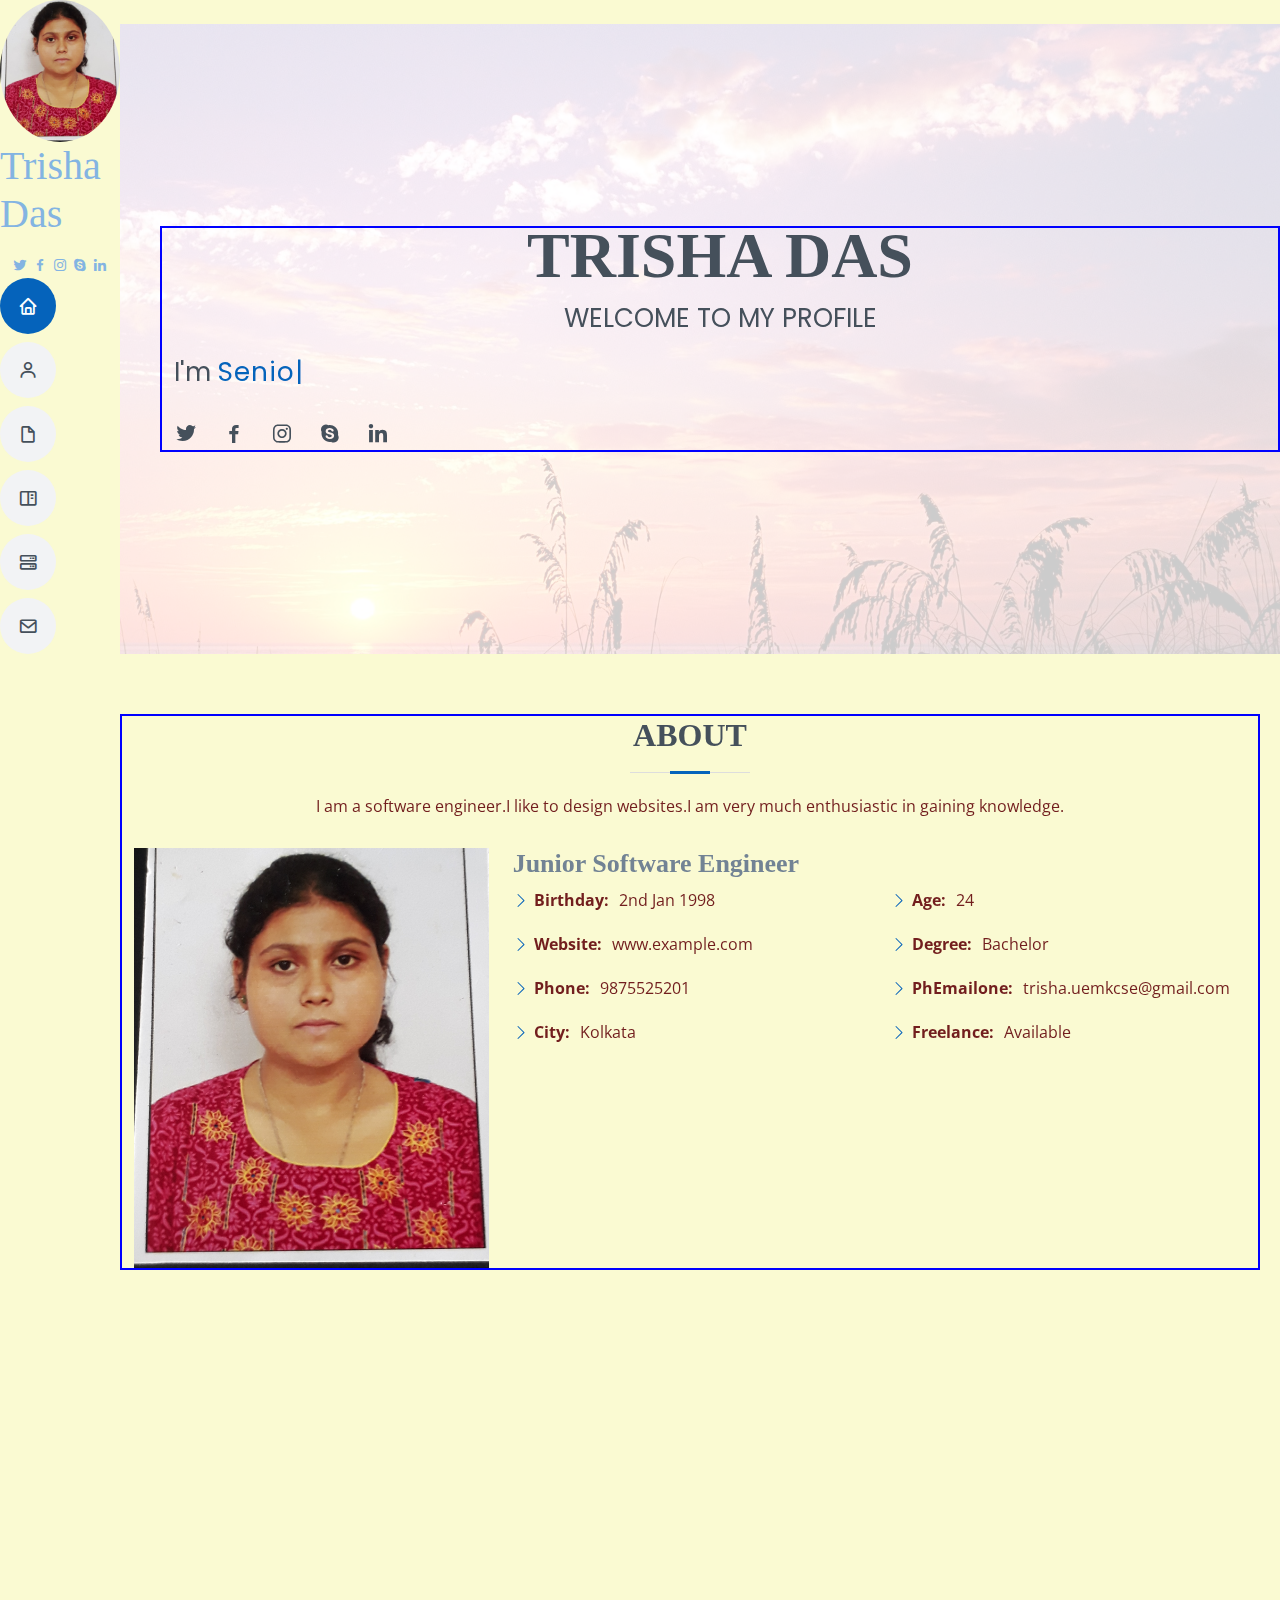
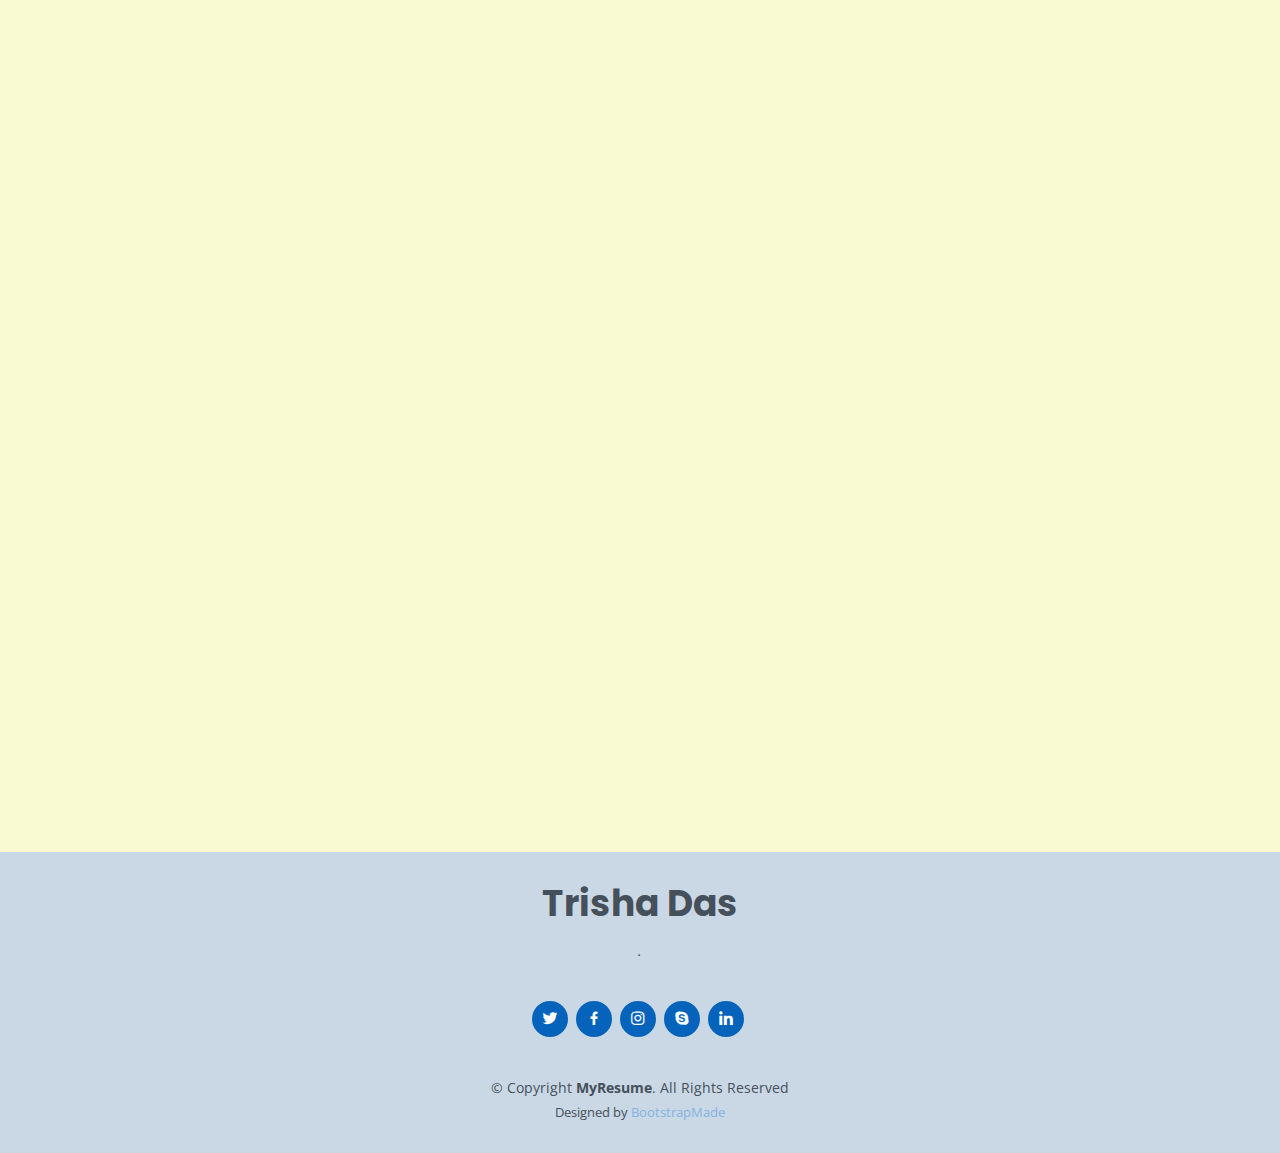
==== commit a5675192: "Updated index.html file" ====
--- a/index.html
+++ b/index.html
@@ -62,7 +62,7 @@
     <div class="container" data-aos="zoom-in" data-aos-delay="100" style="border: 2px solid blue;">
      <center> <h1>TRISHA DAS</h1></center>
       <center><p>WELCOME TO MY PROFILE</p></center>
-      <p>I'm <span class="typed" data-typed-items="SOFTWARE DEVELOPER,Programmer"></span></p>
+      <p>I'm <span class="typed" data-typed-items="Senior software engineer"></span></p>
       <div class="social-links">
         <a href="#" class="twitter"><i class="bx bxl-twitter"></i></a>
         <a href="#" class="facebook"><i class="bx bxl-facebook"></i></a>
